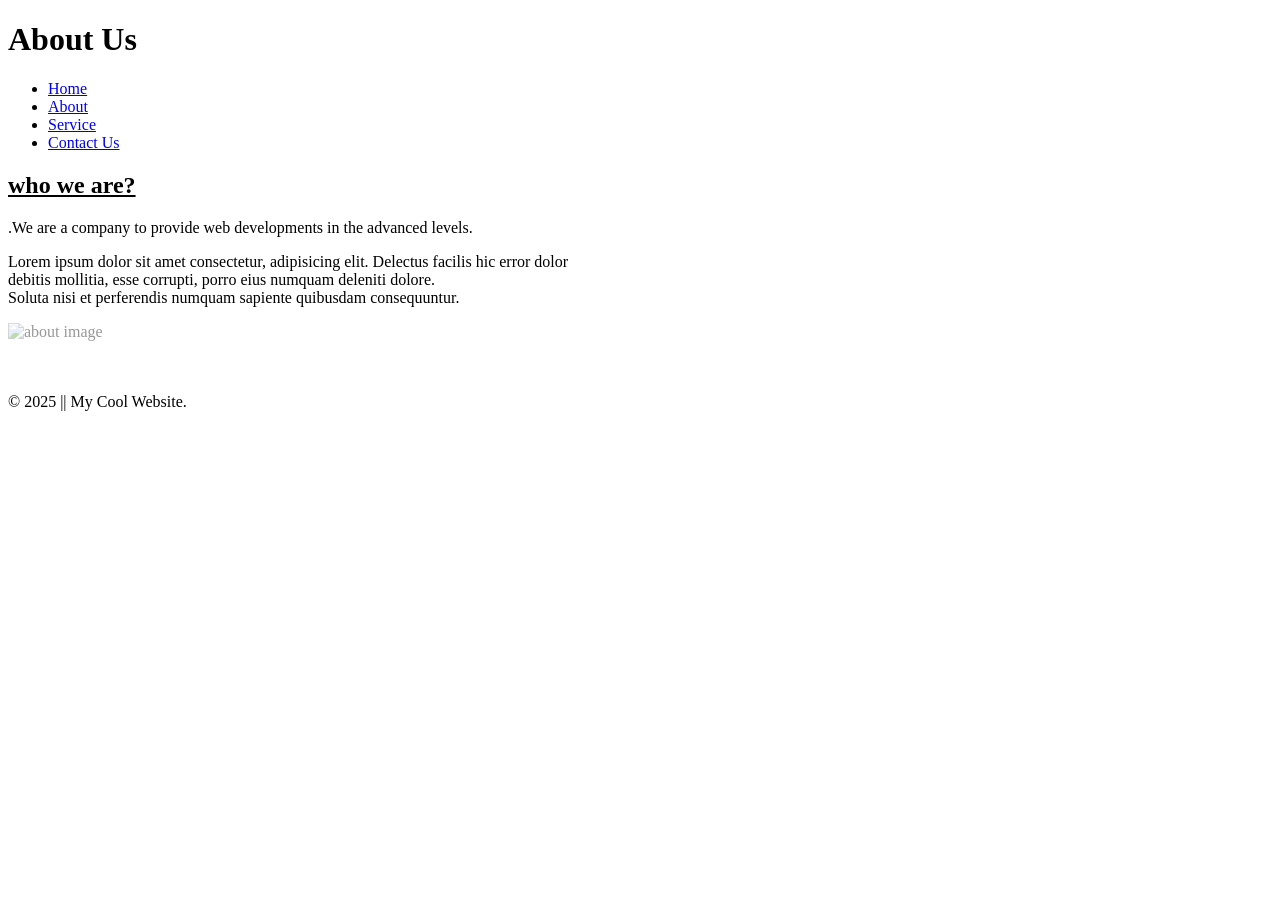
==== About.html @ 4826465a "Fix HTML structure and update links in About page" ====
<!DOCTYPE html>
<html lang="en">
<head>
    <meta charset="UTF-8">
    <meta name="viewport" content="width=device-width, initial-scale=1.0">
    <title>About</title>
<link rel="stylesheet" href="STYLE.css">
</head>
<body>
 <header>
   <h1>About Us</h1>
   <nav class="navbar">
    <ul>
        <li><a href="index.html">Home</a></li>
        <li><a href="About.html">About</a></li>
        <li><a href="Service.html">Service</a></li>
        <li><a href="Contact.html">Contact Us</a></li>
    </ul>
   </nav> 
 </header> 
 <main>
    <section>
        <div class="content">
      <u><h1>who we are?</h1></u>
        <p class="paragraph"> .We are a company to provide web developments 
            in the advanced levels.</p>
        <p>   Lorem ipsum dolor sit amet consectetur, adipisicing
             elit. Delectus facilis hic error dolor<br> debitis mollitia,
              esse corrupti, porro eius numquam deleniti dolore.<br> 
              Soluta nisi et perferendis numquam sapiente quibusdam
             consequuntur.</p>
    </section>
    <img src="photos/about.jpg" alt="about image" width="900" height="400"
    style="margin-top: -40px; opacity: 0.4;;"><br><br><br>
 </main>
 <footer>
    <p>&copy; 2025 || My Cool Website.</p>
 </footer>
</div>  
</body>
</html>
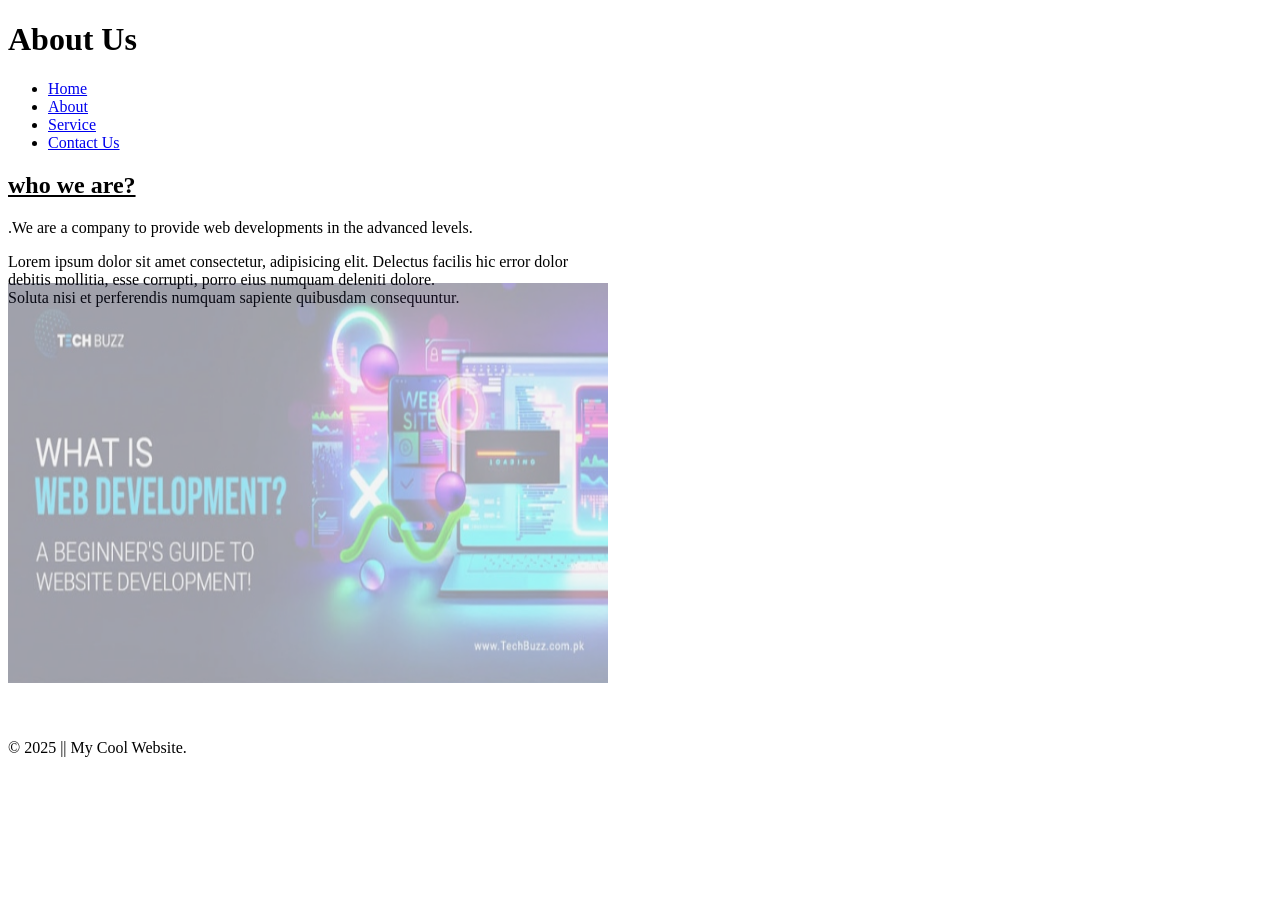
==== commit ca316dc4: "Adjust image width in About.html Updated image width from 900 to 600 pixels." ====
--- a/About.html
+++ b/About.html
@@ -30,7 +30,7 @@
               Soluta nisi et perferendis numquam sapiente quibusdam
              consequuntur.</p>
     </section>
-    <img src="photos/about.jpg" alt="about image" width="900" height="400"
+    <img src="photos/about.jpg" alt="about image" width="600" height="400"
     style="margin-top: -40px; opacity: 0.4;;"><br><br><br>
  </main>
  <footer>
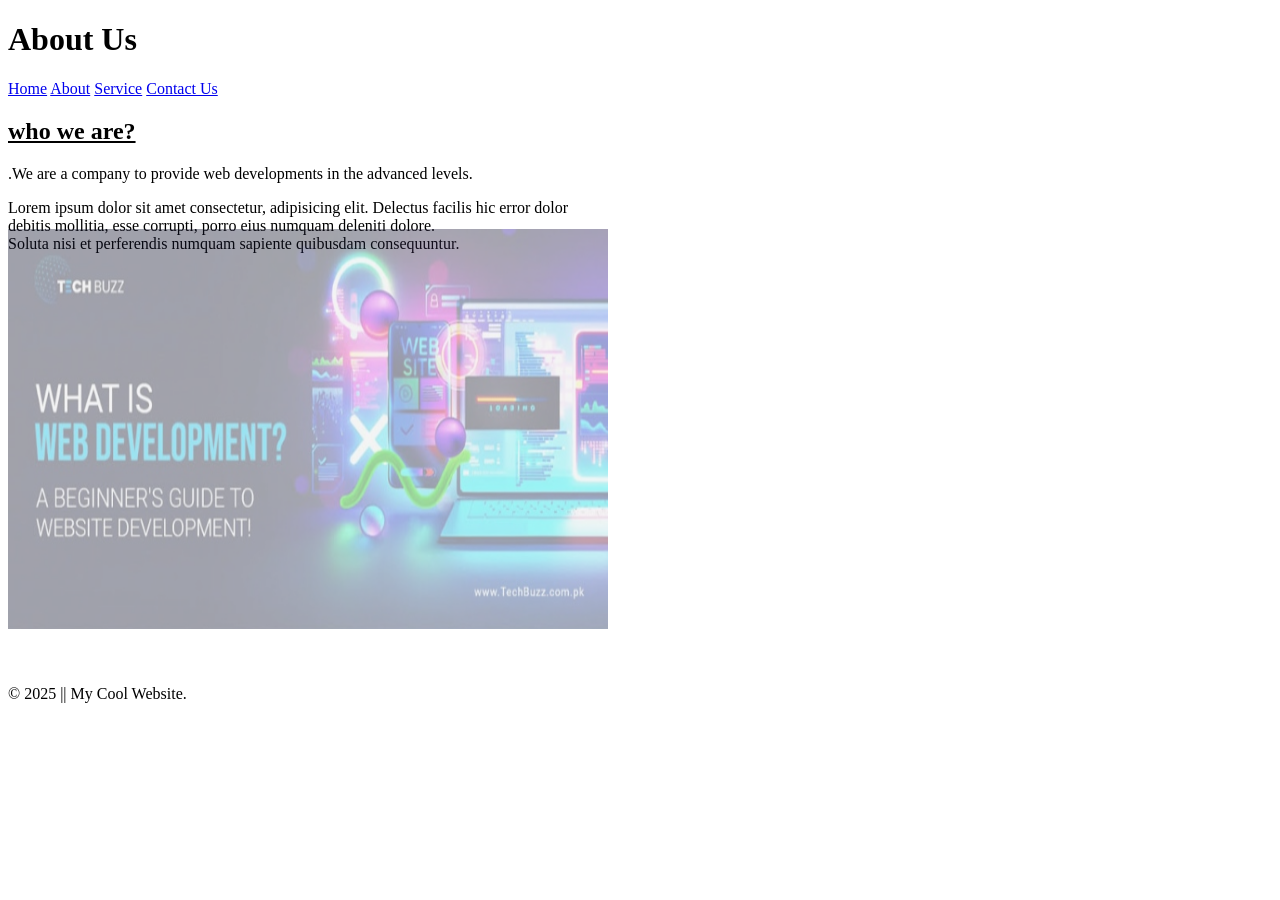
==== commit 5a4f5cb0: "Refactor About.html structure and navigation Updated the About.html file to improve structure and fo" ====
--- a/About.html
+++ b/About.html
@@ -10,11 +10,11 @@
  <header>
    <h1>About Us</h1>
    <nav class="navbar">
-    <ul>
-        <li><a href="index.html">Home</a></li>
-        <li><a href="About.html">About</a></li>
-        <li><a href="Service.html">Service</a></li>
-        <li><a href="Contact.html">Contact Us</a></li>
+   
+        <a href="index.html">Home</a>
+    <a href="About.html">About</a>
+       <a href="Service.html">Service</a>
+       <a href="Contact.html">Contact Us</a>
     </ul>
    </nav> 
  </header> 
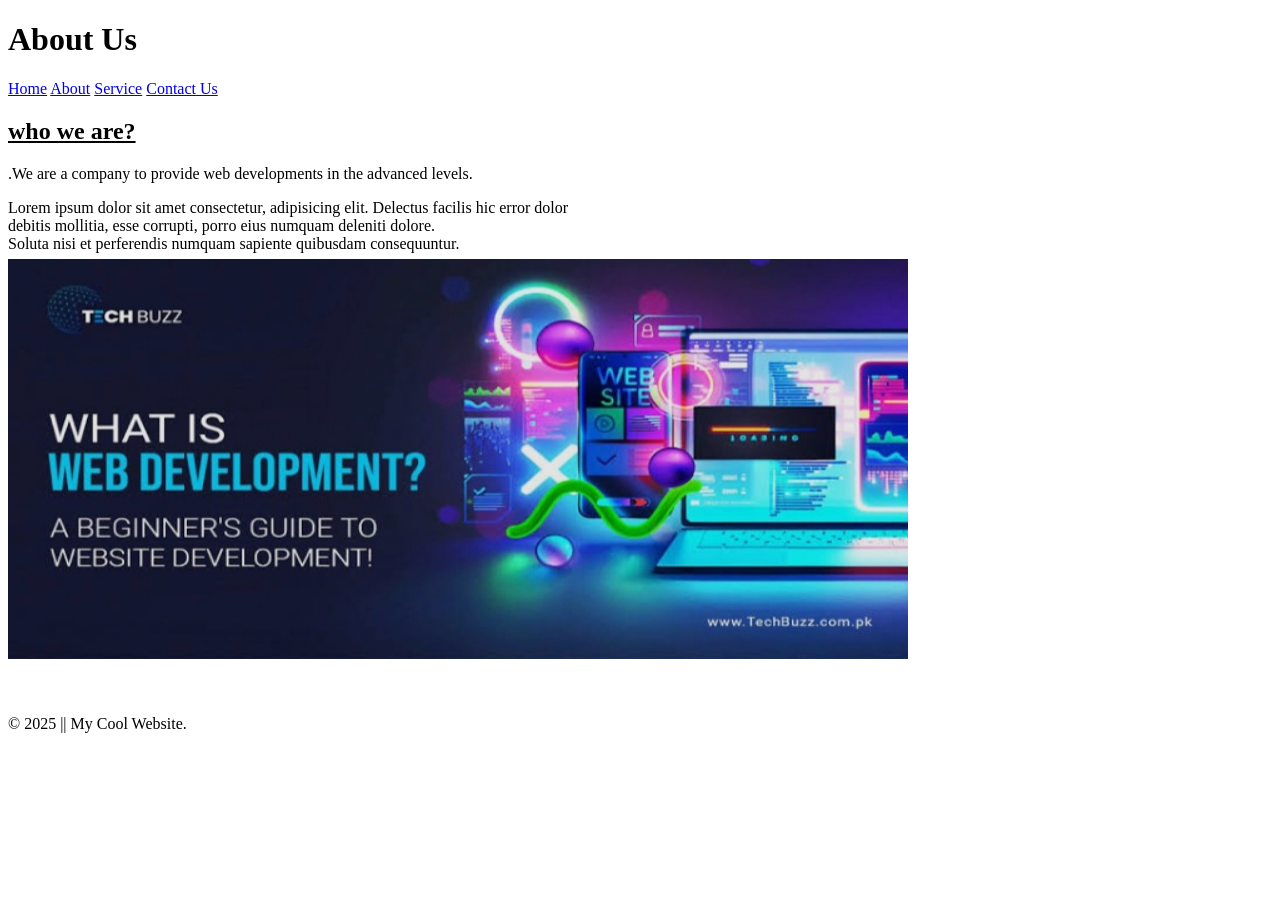
==== commit 20489f0a: "Adjust image size and opacity in About.html Updated image dimensions and styling for better presenta" ====
--- a/About.html
+++ b/About.html
@@ -30,8 +30,8 @@
               Soluta nisi et perferendis numquam sapiente quibusdam
              consequuntur.</p>
     </section>
-    <img src="photos/about.jpg" alt="about image" width="600" height="400"
-    style="margin-top: -40px; opacity: 0.4;;"><br><br><br>
+    <img src="photos/about.jpg" alt="about image" width="900" height="400"
+    style="margin-top: -10px; opacity: 1;"><br><br><br>
  </main>
  <footer>
     <p>&copy; 2025 || My Cool Website.</p>
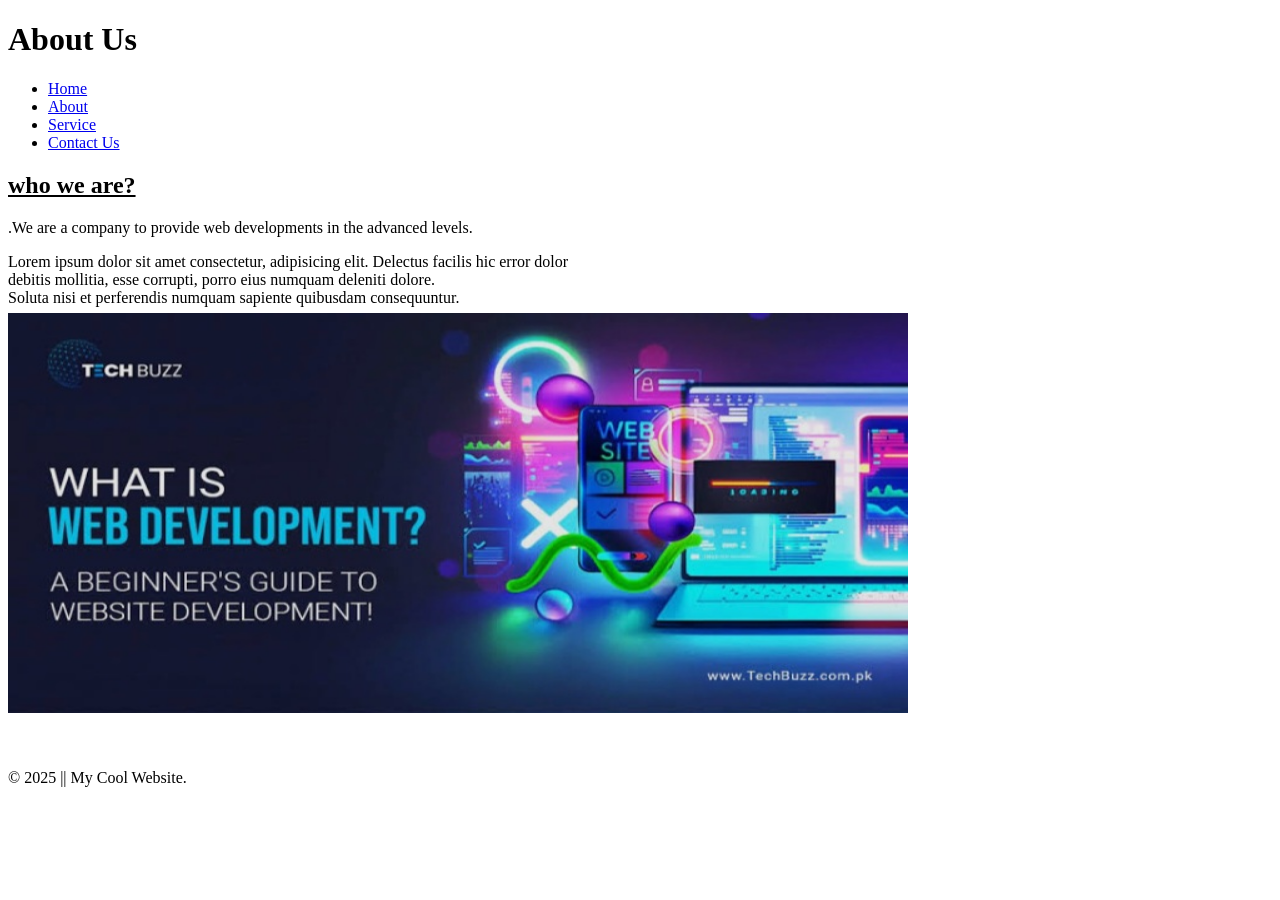
==== commit eee85bc8: "Refactor About.html navigation to use <ul> and <li> Updated navigation structure to use an unordered" ====
--- a/About.html
+++ b/About.html
@@ -11,11 +11,13 @@
    <h1>About Us</h1>
    <nav class="navbar">
    
-        <a href="index.html">Home</a>
-    <a href="About.html">About</a>
-       <a href="Service.html">Service</a>
-       <a href="Contact.html">Contact Us</a>
+      <ul>
+           <li><a href="index.html">Home</a></li>
+        <li><a href="About.html">About</a></li>
+      <li><a href="Service.html">Service</a></li>
+        <li><a href="Contact.html">Contact Us</a></li>
     </ul>
+  
    </nav> 
  </header> 
  <main>
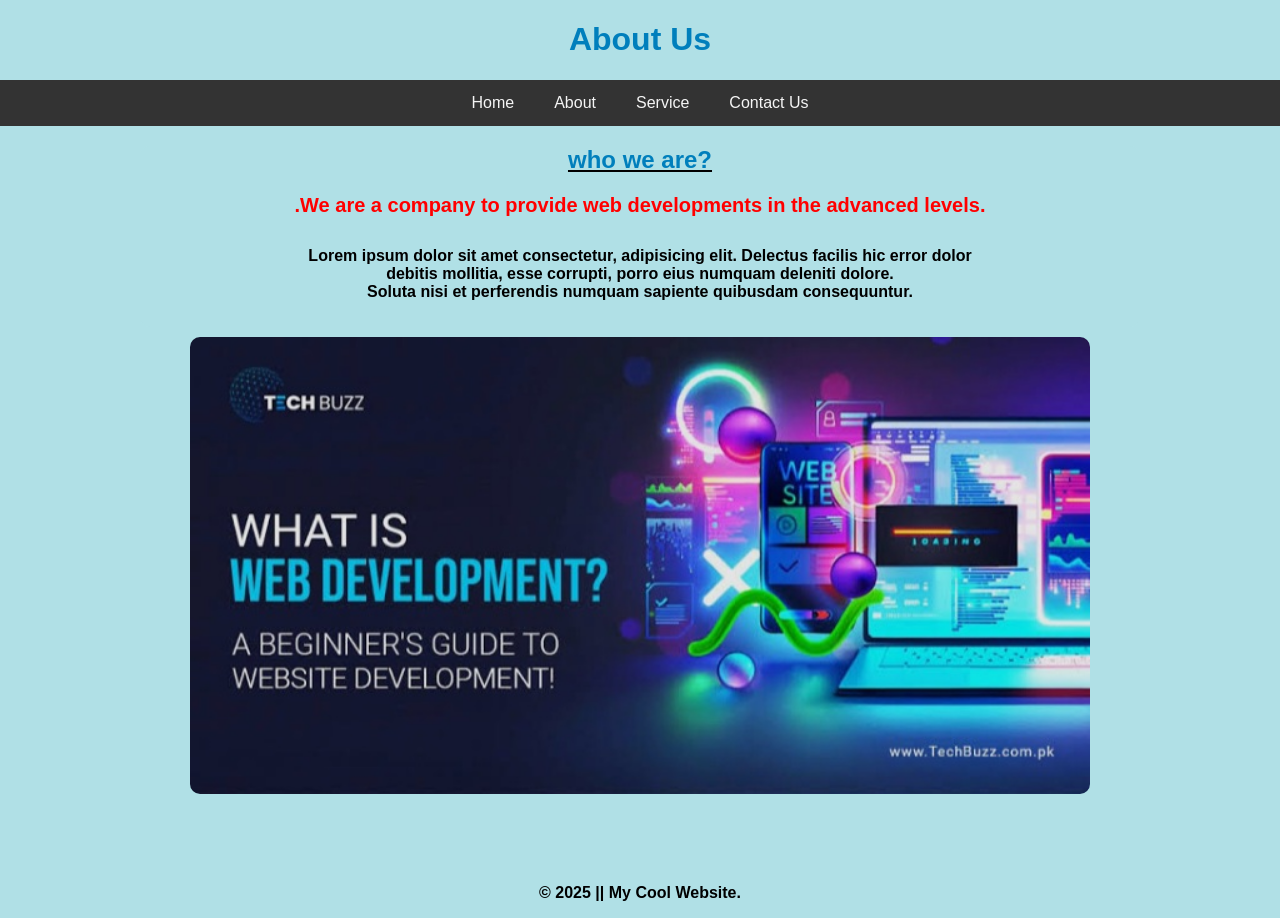
==== commit 61a87511: "Fix HTML formatting and stylesheet reference" ====
--- a/About.html
+++ b/About.html
@@ -4,7 +4,7 @@
     <meta charset="UTF-8">
     <meta name="viewport" content="width=device-width, initial-scale=1.0">
     <title>About</title>
-<link rel="stylesheet" href="STYLE.css">
+<link rel="stylesheet" href="style.css">
 </head>
 <body>
  <header>
--- a/style.css
+++ b/style.css
@@ -0,0 +1,73 @@
+body{
+   
+    font-family: arial,sans-serif;
+    margin: 0;
+    padding: 0;
+    background-color: powderblue;
+    }
+    .navbar{
+        background-color: #333;
+        overflow:hidden ;
+    }
+    .navbar ul{
+list-style-type: none;
+margin: 0;
+padding: 0;
+display: flex;
+justify-content: center;
+    }
+    .navbar li{float: left;
+    }
+    ul.check-list{list-style: none;}
+    ul.check-list li::before{
+        content: "/2713" "; /";
+        color:lightgreen;
+    font-weight: bold;
+margin-right: 8px;}
+    a{
+        display: block;
+        color: whitesmoke;
+    text-align: center;
+padding: 14px 20px;
+text-decoration: none;}
+.navbar li a:hover{background-color:#575757 ;
+}
+.content{max-width: 1000px;
+    margin: 20px auto;
+    padding-bottom: 10px;
+    background-color: powderblue;
+    border-radius: 10px;
+    box-shadow: 0 0 10px rgba(0,0,0.0.1);}
+     h1{text-align: center;
+    color: #007fbc;}
+    p{text-align: center;
+       color: #000;
+        font-weight: bold;}
+        .paragraph{color: red;
+        font-size: 20px;
+  
+padding-bottom: 10px;}
+    img{
+        display: block;
+        max-width: 80%;
+        height: auto;
+        margin: 20px auto;
+        border-radius: 10px;
+    }
+    form{display: flex;
+    flex-direction: column;}
+    label{margin-bottom: 5px;
+    font-weight: bold;
+color: #333;}
+#name,#email,#message{padding:10px;
+margin: 15px;
+border: 10pxpx;
+border-radius: 5px;}
+.submit{padding: 10px;
+background-color: #333;
+color: white;
+border: none;
+border-radius: 5px;
+cursor: pointer;}
+.submit:hover{background-color: #575757;}
+.submit:active{background-color: #007fbc;}
